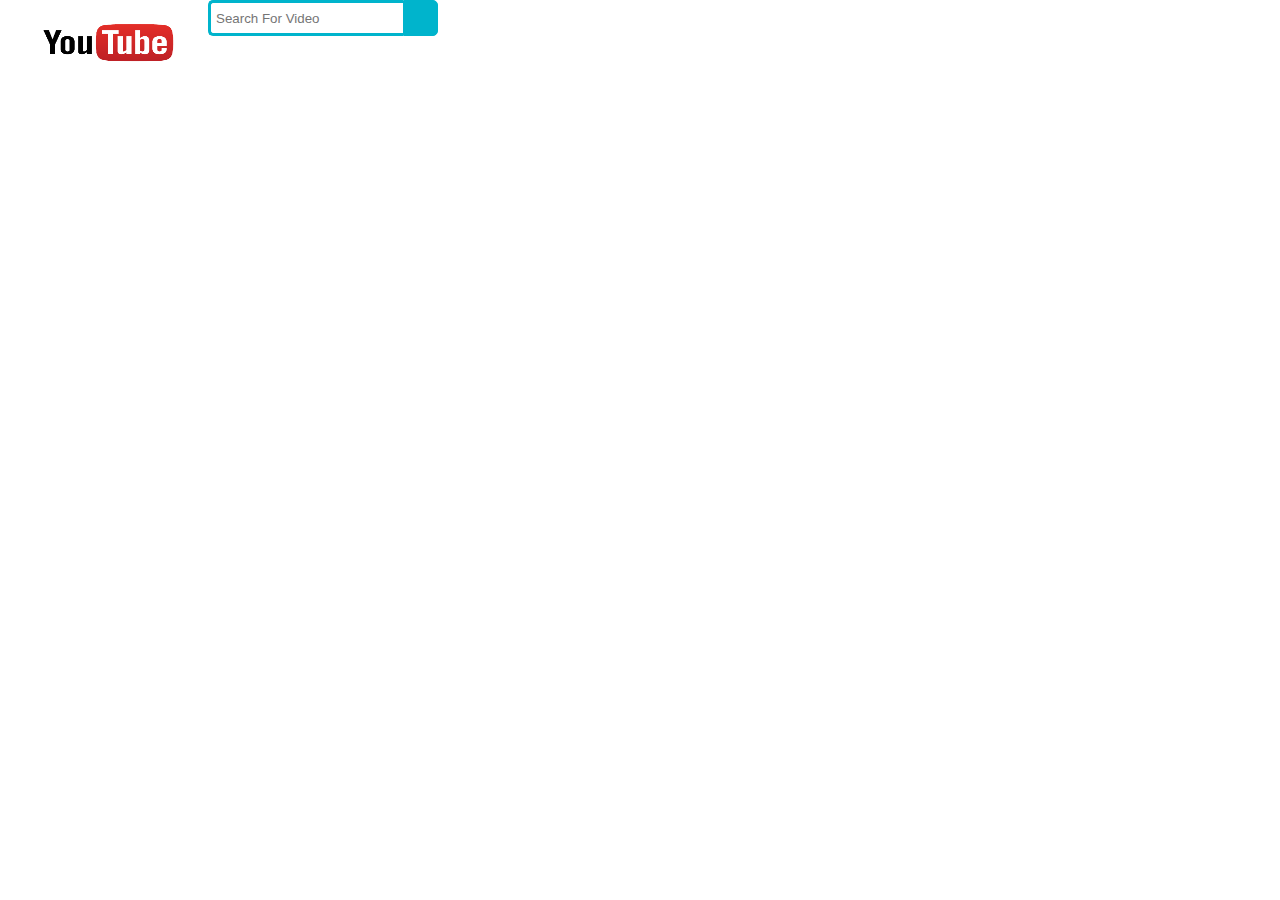
==== Javascript_Assignments/Task_youtube_Api/index.html @ b3572b08 "latest commit" ====
<!DOCTYPE html>
<html lang="en">

<head>
    <meta charset="UTF-8">
    <meta name="viewport" content="width=device-width, initial-scale=1.0">
    <title>Document</title>
    <link rel="stylesheet" href="./assets/css/index.css">
    <link rel="stylesheet" href="path/to/font-awesome/css/font-awesome.min.css">
</head>

<body style="font-size: 15px;font-family: Roboto, Arial, sans-serif;">
    <ul>
        <li><img src="./assets/img/logo.png" alt="logo" id="logo"></li>
        <li>
            <div class="search">
                <input type="text" class="searchTerm" placeholder="Search For Video">
                <button type="submit" class="searchButton"><i class="fa fa-search"></i></button>
            </div>
        </li>
        <!-- <li><input type="text" id="searchBox"></li>
        <li> <button type="submit" onclick="searchBoxSubmit()" id="search"><img id="searchImg" src="./assets/img/search.png" alt=""></button></li> -->
    </ul>

    <div id="displayAllVid" style="display:flex; flex-wrap: wrap;">

    </div>
    <script src="./index.js"></script>
</body>

</html>
---- Javascript_Assignments/Task_youtube_Api/assets/css/index.css ----
ul {
    list-style-type: none;
    margin: 0;
    padding: 0;
    overflow: hidden;
    position: fixed;
    top: 0;
    background-color: rgb(255, 255, 255);
}

li {
    float: left;
}

li a {
    display: block;
    color: white;
    text-align: center;
    padding: 14px 16px;
    text-decoration: none;
}

li a:hover {
    background-color: #111;
}

#logo {
    width: 200px;
    height: 85px;
}

.search {
    width: 100%;
    position: relative;
    display: flex;
}

.searchTerm {
    width: 100%;
    border: 3px solid #00B4CC;
    border-right: none;
    padding: 5px;
    height: 20px;
    border-radius: 5px 0 0 5px;
    outline: none;
    color: #9DBFAF;
}

.searchTerm:focus {
    color: #00B4CC;
}

.searchButton {
    width: 40px;
    height: 36px;
    border: 1px solid #00B4CC;
    background: #00B4CC;
    text-align: center;
    color: #fff;
    border-radius: 0 5px 5px 0;
    cursor: pointer;
    font-size: 20px;
}


/*Resize the wrap to see the search bar change!*/

.wrap {
    width: 30%;
    position: absolute;
    top: 50%;
    left: 50%;
    transform: translate(-50%, -50%);
}
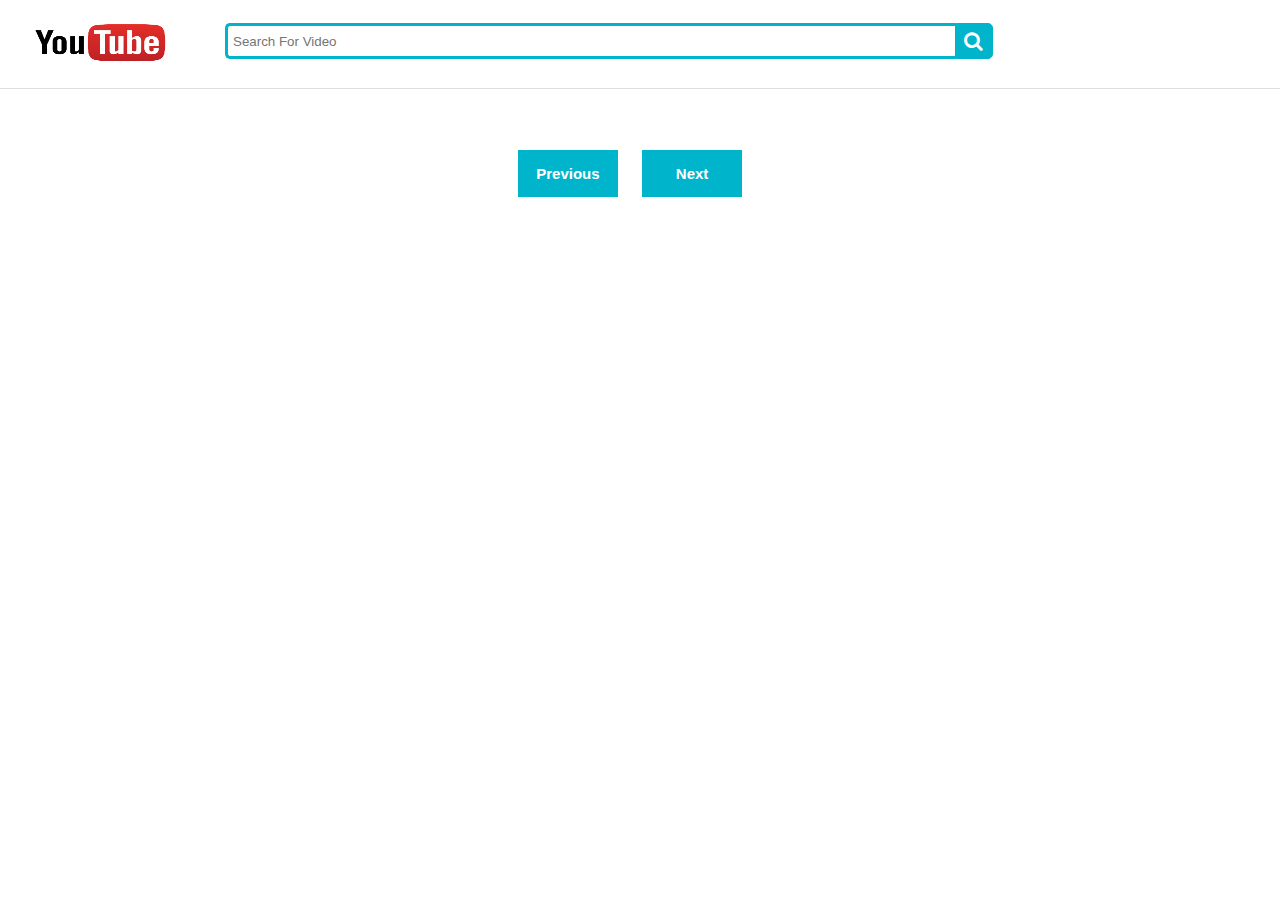
==== commit 239751ff: "latest changes in css and html" ====
--- a/Javascript_Assignments/Task_youtube_Api/index.html
+++ b/Javascript_Assignments/Task_youtube_Api/index.html
@@ -6,25 +6,29 @@
     <meta name="viewport" content="width=device-width, initial-scale=1.0">
     <title>Document</title>
     <link rel="stylesheet" href="./assets/css/index.css">
-    <link rel="stylesheet" href="path/to/font-awesome/css/font-awesome.min.css">
+    <link rel="stylesheet" href="https://stackpath.bootstrapcdn.com/font-awesome/4.7.0/css/font-awesome.min.css">
 </head>
 
 <body style="font-size: 15px;font-family: Roboto, Arial, sans-serif;">
-    <ul>
-        <li><img src="./assets/img/logo.png" alt="logo" id="logo"></li>
-        <li>
+    <div id="ul">
+        <div id="li"><img src="./assets/img/logo.png" alt="logo" id="logo"></div>
+        <div id="li" class="searchDiv">
             <div class="search">
-                <input type="text" class="searchTerm" placeholder="Search For Video">
-                <button type="submit" class="searchButton"><i class="fa fa-search"></i></button>
+                <input type="text" class="searchTerm" placeholder="Search For Video" id="searchBox">
+                <button type="submit" class="searchButton" id="searchButton" onclick="searchBoxSubmit()"><i class="fa fa-search"></i></button>
             </div>
-        </li>
-        <!-- <li><input type="text" id="searchBox"></li>
-        <li> <button type="submit" onclick="searchBoxSubmit()" id="search"><img id="searchImg" src="./assets/img/search.png" alt=""></button></li> -->
-    </ul>
+        </div>
+    </div>
 
     <div id="displayAllVid" style="display:flex; flex-wrap: wrap;">
 
     </div>
+    <div id="prevNextBtn">
+        <button class="previousButton" onclick="previousResultSet()">Previous</button>
+        <button class="nextButton" onclick="nextResultSet()">Next</button>
+    </div>
+
+
     <script src="./index.js"></script>
 </body>
 
--- a/Javascript_Assignments/Task_youtube_Api/assets/css/index.css
+++ b/Javascript_Assignments/Task_youtube_Api/assets/css/index.css
@@ -1,18 +1,28 @@
-ul {
+body {
+    margin: 0px;
+    font-family: sans-serif;
+}
+
+#ul {
     list-style-type: none;
-    margin: 0;
+    margin: 0px;
     padding: 0;
     overflow: hidden;
     position: fixed;
     top: 0;
     background-color: rgb(255, 255, 255);
+    display: flex;
+    width: 100%;
+    border-bottom: 1px solid rgb(223, 223, 223);
 }
 
-li {
-    float: left;
+.searchDiv {
+    width: 60%;
+    margin-top: 23px;
+    margin-left: 25px;
 }
 
-li a {
+#li a {
     display: block;
     color: white;
     text-align: center;
@@ -20,7 +30,7 @@
     text-decoration: none;
 }
 
-li a:hover {
+#li a:hover {
     background-color: #111;
 }
 
@@ -65,10 +75,58 @@
 
 /*Resize the wrap to see the search bar change!*/
 
-.wrap {
-    width: 30%;
+
+/* .wrap {
+    width: 50%;
     position: absolute;
     top: 50%;
     left: 50%;
     transform: translate(-50%, -50%);
+} */
+
+#displayAllVid {
+    margin-top: 150px;
+}
+
+.previousButton {
+    background-color: #00B4CC;
+    border: 0px;
+    width: 100px;
+    padding: 15px;
+    font-size: 15px;
+    font-weight: 600;
+    color: #fff;
+    margin-right: 20px;
+}
+
+.nextButton {
+    background-color: #00B4CC;
+    border: 0px;
+    width: 100px;
+    padding: 15px;
+    font-size: 15px;
+    font-weight: 600;
+    color: #fff;
+    margin-right: 20px;
+}
+
+#prevNextBtn {
+    text-align: center;
+}
+
+.cardDiv {
+    border-radius: 10px;
+    max-width: 250px;
+    display: flex;
+    flex-direction: column;
+    margin: 20px;
+    padding: 10px;
+    box-shadow: 0px 0px 10px 2px rgba(158, 158, 158, 0.75);
+    -moz-box-shadow: 0px 0px 10px 2px rgba(158, 158, 158, 0.75);
+    -webkit-box-shadow: 0px 0px 10px 2px rgba(158, 158, 158, 0.75);
+}
+
+.descriptionDiv {
+    max-width: 230px;
+    font-size: 12px;
 }